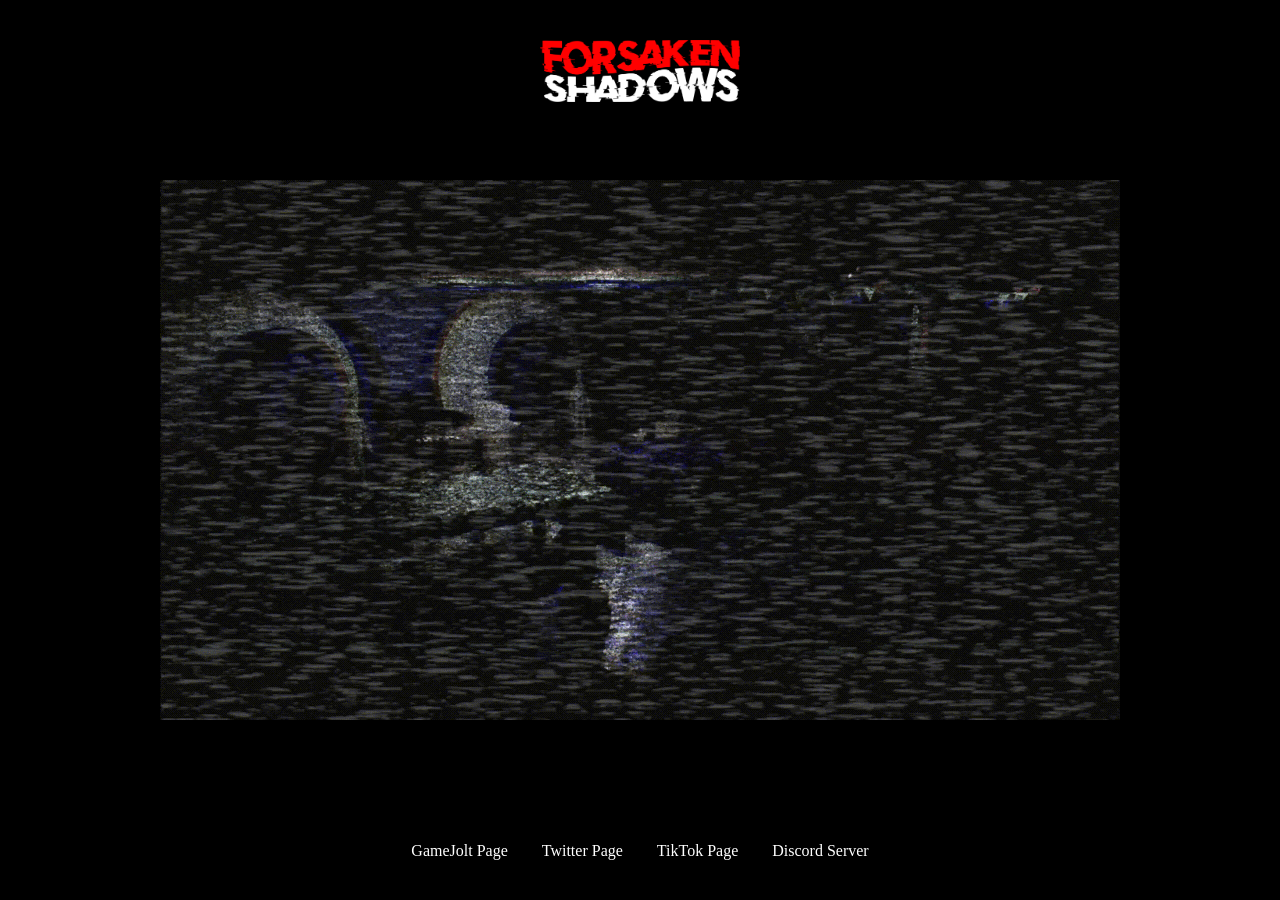
==== index.html @ 53cbecfc "Update index.html" ====
<!DOCTYPE html>
<html>
<head>
    <title>Forsaken Shadows</title>
    <link rel="stylesheet" href="style.css">
    <link rel="icon" type="image/png" href="images/clock.png">

    <meta property="og:title" content="Forsaken Shadows">
    <meta property="og:image" content="https://forsakenshadows.com/images/preview.png">
    <meta property="og:url" content="https://forsakenshadows.com">
    <meta property="og:type" content="website">

    <meta name="twitter:card" content="summary_large_image">
    <meta name="twitter:title" content="Forsaken Shadows">
    <meta name="twitter:image" content="https://forsakenshadows.com/images/preview.png">
</head>

<body>

    <img id="static" src="gifs/static.gif" alt="static">
    
    <a href="/">
        <img id="logo" src="images/forsaken shadows.png" alt="Forsaken Shadows">
    </a>

        <!-- Current Teaser -->
        <img id="main" src="gifs/show stage.gif" alt="show stage">

    <p id="copyright">Five Nights at Freddy’s and all related characters, assets, and trademarks are the property of Scott Cawthon. Forsaken Shadows is a fan-made project that is in no way affiliated with or endorsed by him. Forsaken Shadows is created out of appreciation for the Five Nights at Freddy’s series and is intended for entertainment purposes only.</p>
    
    <footer>
        <a href="https://gamejolt.com/games/ForsakenShadows/565493" target="_blank">GameJolt Page</a>
        <a href="https://x.com/ForsakenShxdows" target="_blank">Twitter Page</a>
        <a href="https://www.tiktok.com/@forsakenshadowsgame" target="_blank">TikTok Page</a>
        <a href="https://discord.gg/SDamJXQstA" target="_blank">Discord Server</a>
    </footer>
    
</body>
</html>
---- style.css ----
body {
    margin: 0;
    background-color: black;

    display: flex;
    flex-direction: column;
    justify-content: center;
    align-items: center;

    height: 100vh;
}

#static {
    position: fixed;
    width: 100%;
    height: 100%;
    z-index: -1;
    opacity: 0;
}

#logo {
    width: 200px;
    height: auto;

    position: fixed;
    top: 40px;
    left: 50%;
    
    transform: translateX(-50%);
    filter: drop-shadow(0px 0px 10px rgba(0, 0, 0, 0.75));
    transition: transform 0.2s;
}

#logo:hover {
    transform: translateX(-50%) scale(1.1);
}


#main {
    max-width: 75vw;
    max-height: 75vh;
}

#copyright {
    position: fixed;
    color: black;
    opacity: 0.25;
    text-align: center;
    bottom: 0px;
    width: 100%;
    height: auto;
    font-size: 12px;
    transition: color 0.2s;

    filter: drop-shadow(0px 0px 10px rgba(0, 0, 0, 0.75));
}

#copyright:hover {
    color: white;
}

footer {
    position: fixed;
    bottom: 40px;
    width: 100%;
    text-align: center;
}

footer a {
    color: white;
    text-decoration: none;
    margin: 0 15px;
    display: inline-block;
    transition: color 0.2s, transform 0.2s;
    
    filter: drop-shadow(0px 0px 10px rgba(0, 0, 0, 0.75));
}

footer a:hover {
    color: red;
    transform: scale(1.1);
}
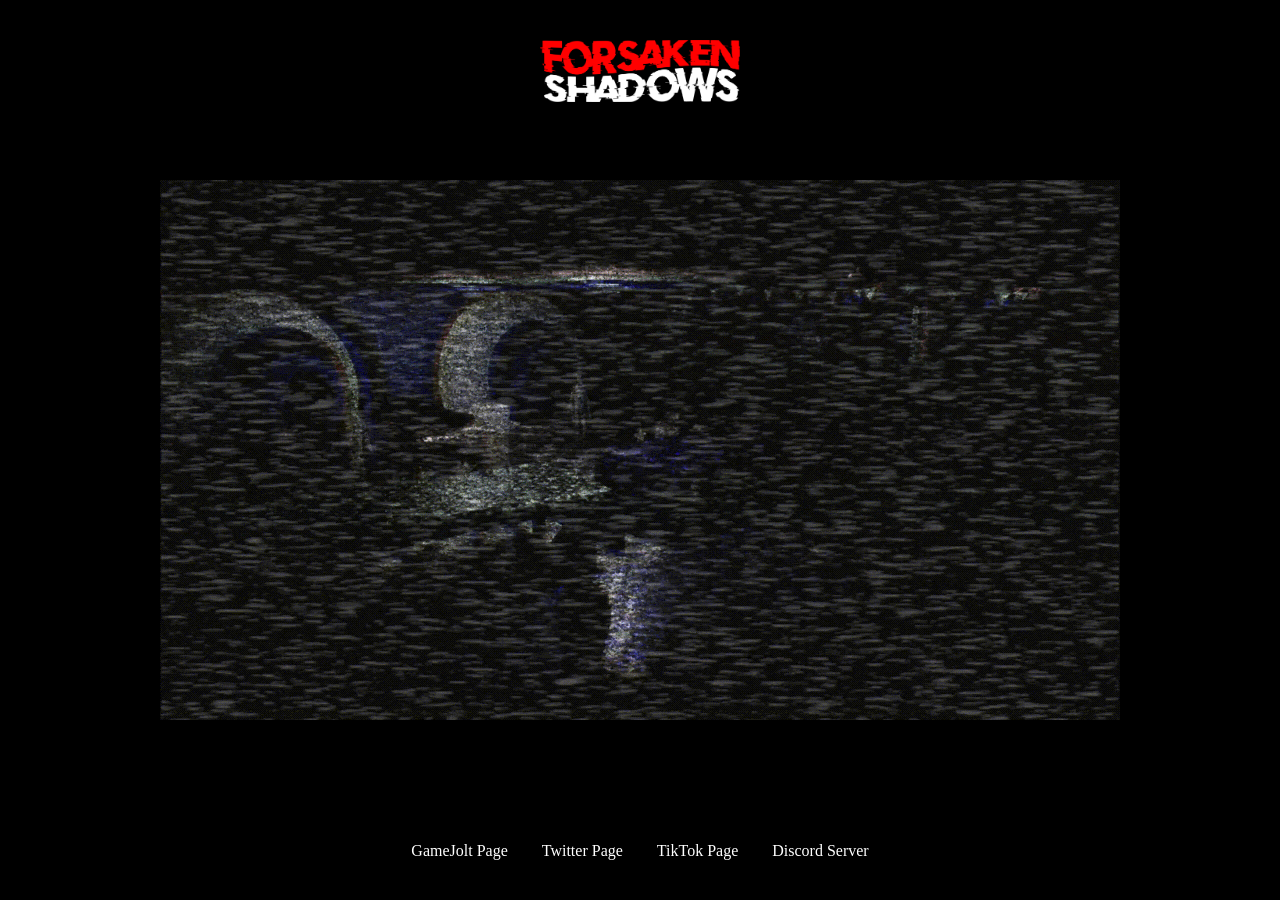
==== commit e1846cc2: "Update index.html" ====
--- a/index.html
+++ b/index.html
@@ -34,6 +34,10 @@
         <a href="https://www.tiktok.com/@forsakenshadowsgame" target="_blank">TikTok Page</a>
         <a href="https://discord.gg/SDamJXQstA" target="_blank">Discord Server</a>
     </footer>
+
+    <audio autoplay loop>
+        <source src="audio/static.mp3" type="audio/mpeg">
+    </audio>
     
 </body>
 </html>
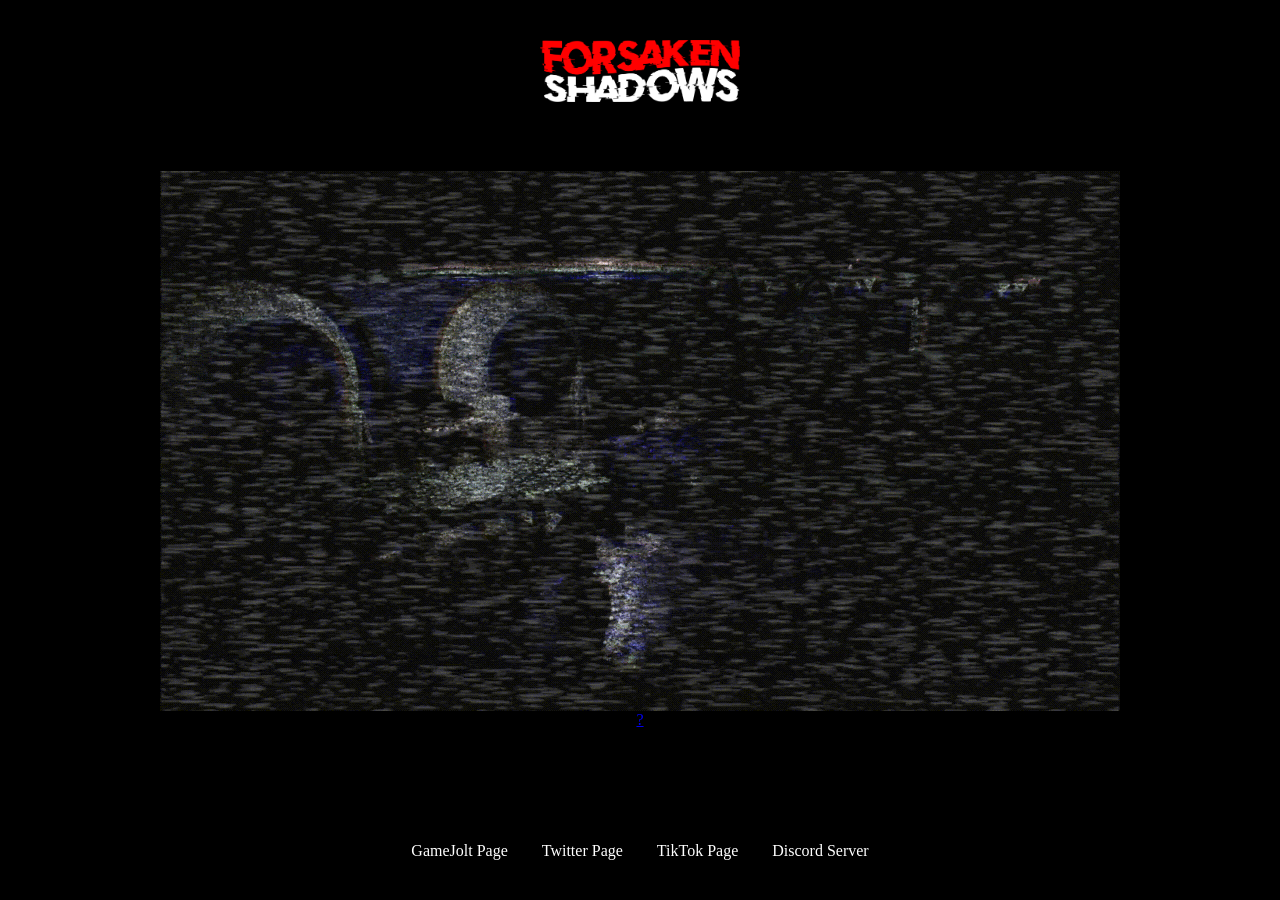
==== commit 1c75a8c4: "Update index.html" ====
--- a/index.html
+++ b/index.html
@@ -16,8 +16,6 @@
 </head>
 
 <body>
-
-    <img id="static" src="gifs/static.gif" alt="static">
     
     <a href="/">
         <img id="logo" src="images/forsaken shadows.png" alt="Forsaken Shadows">
@@ -27,6 +25,7 @@
         <img id="main" src="gifs/show stage.gif" alt="show stage">
 
     <p id="copyright">Five Nights at Freddy’s and all related characters, assets, and trademarks are the property of Scott Cawthon. Forsaken Shadows is a fan-made project that is in no way affiliated with or endorsed by him. Forsaken Shadows is created out of appreciation for the Five Nights at Freddy’s series and is intended for entertainment purposes only.</p>
+    <a id="secret" href="/keypad">?</a>
     
     <footer>
         <a href="https://gamejolt.com/games/ForsakenShadows/565493" target="_blank">GameJolt Page</a>
@@ -34,10 +33,6 @@
         <a href="https://www.tiktok.com/@forsakenshadowsgame" target="_blank">TikTok Page</a>
         <a href="https://discord.gg/SDamJXQstA" target="_blank">Discord Server</a>
     </footer>
-
-    <audio autoplay loop>
-        <source src="audio/static.mp3" type="audio/mpeg">
-    </audio>
     
 </body>
 </html>
--- a/style.css
+++ b/style.css
@@ -8,14 +8,6 @@
     align-items: center;
 
     height: 100vh;
-}
-
-#static {
-    position: fixed;
-    width: 100%;
-    height: 100%;
-    z-index: -1;
-    opacity: 0;
 }
 
 #logo {
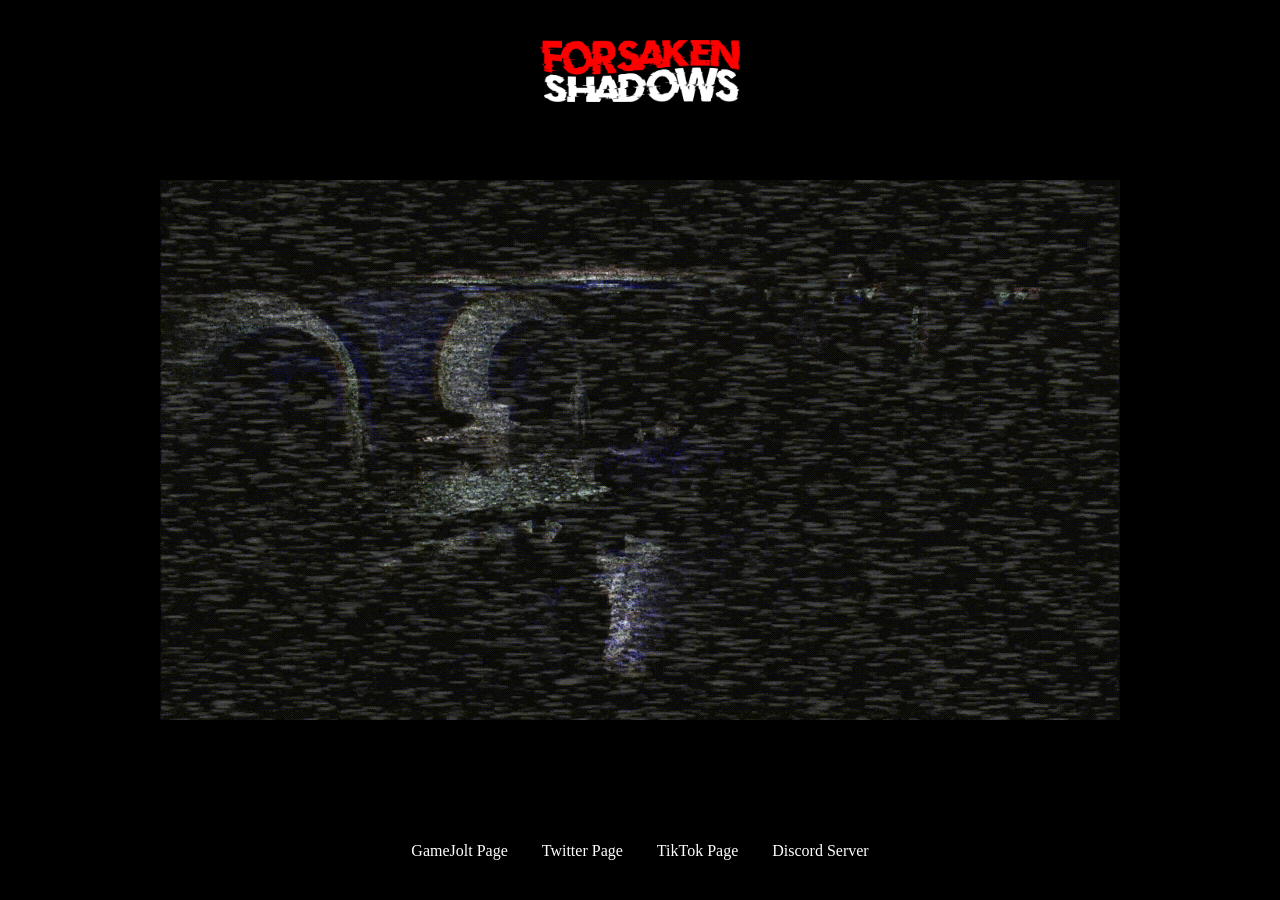
==== commit 632163b8: "Update index.html" ====
--- a/index.html
+++ b/index.html
@@ -25,7 +25,7 @@
         <img id="main" src="gifs/show stage.gif" alt="show stage">
 
     <p id="copyright">Five Nights at Freddy’s and all related characters, assets, and trademarks are the property of Scott Cawthon. Forsaken Shadows is a fan-made project that is in no way affiliated with or endorsed by him. Forsaken Shadows is created out of appreciation for the Five Nights at Freddy’s series and is intended for entertainment purposes only.</p>
-    <a id="secret" href="/keypad">?</a>
+    <a id="secret" href="/keypad/">?</a>
     
     <footer>
         <a href="https://gamejolt.com/games/ForsakenShadows/565493" target="_blank">GameJolt Page</a>
--- a/style.css
+++ b/style.css
@@ -51,6 +51,21 @@
     color: white;
 }
 
+#secret {
+    position: fixed;
+    text-decoration: none;
+    color: black;
+    text-align: center;
+    bottom: 40px;
+    left: 40px;
+    display: inline-block;
+    transition: color 0.2s;
+}
+
+#secret:hover {
+    color: white;    
+}
+
 footer {
     position: fixed;
     bottom: 40px;
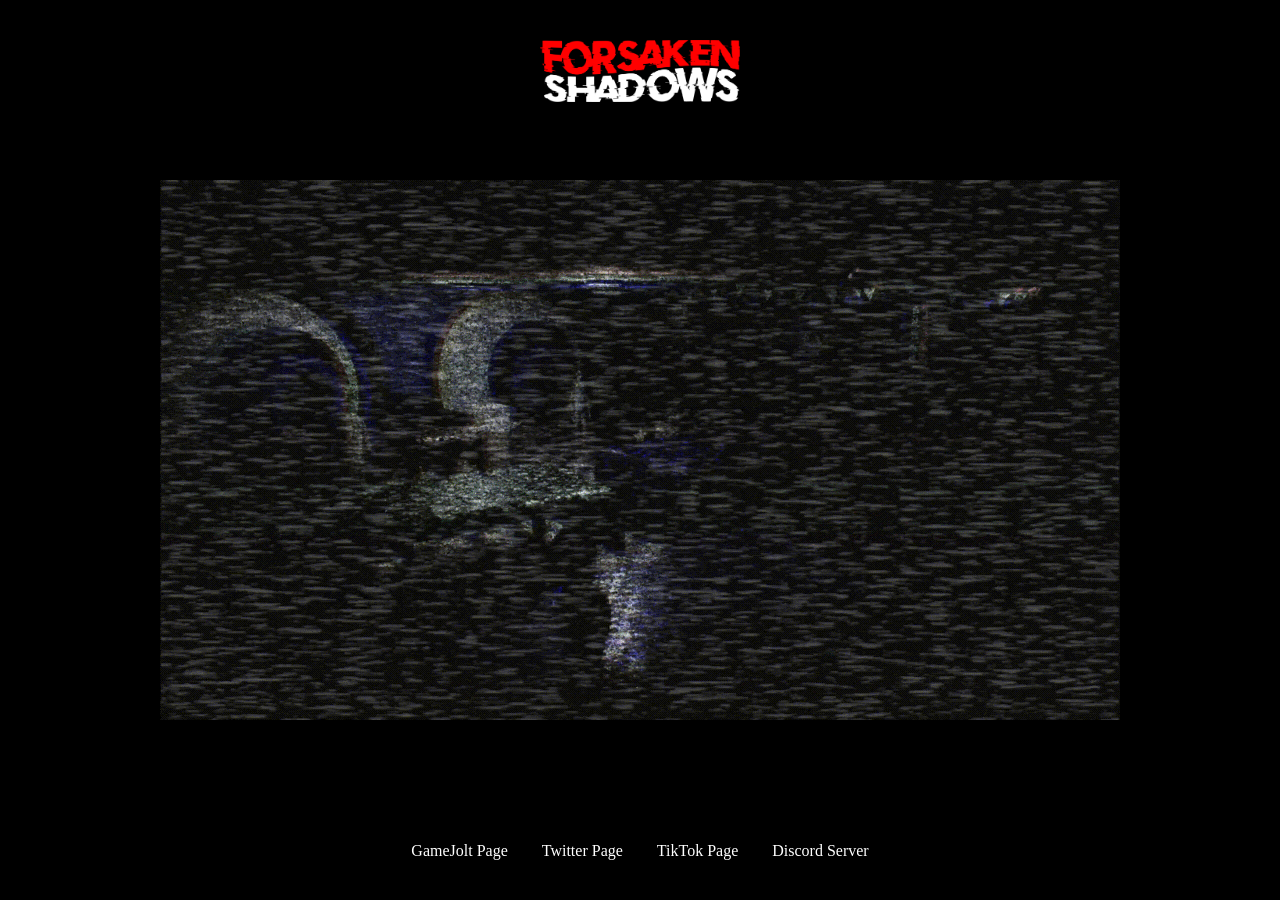
==== commit 8efd7397: "Update index.html" ====
--- a/index.html
+++ b/index.html
@@ -25,7 +25,7 @@
         <img id="main" src="gifs/show stage.gif" alt="show stage">
 
     <p id="copyright">Five Nights at Freddy’s and all related characters, assets, and trademarks are the property of Scott Cawthon. Forsaken Shadows is a fan-made project that is in no way affiliated with or endorsed by him. Forsaken Shadows is created out of appreciation for the Five Nights at Freddy’s series and is intended for entertainment purposes only.</p>
-    <a id="secret" href="/keypad/">?</a>
+    <a id="secret" href="keypad">?</a>
     
     <footer>
         <a href="https://gamejolt.com/games/ForsakenShadows/565493" target="_blank">GameJolt Page</a>
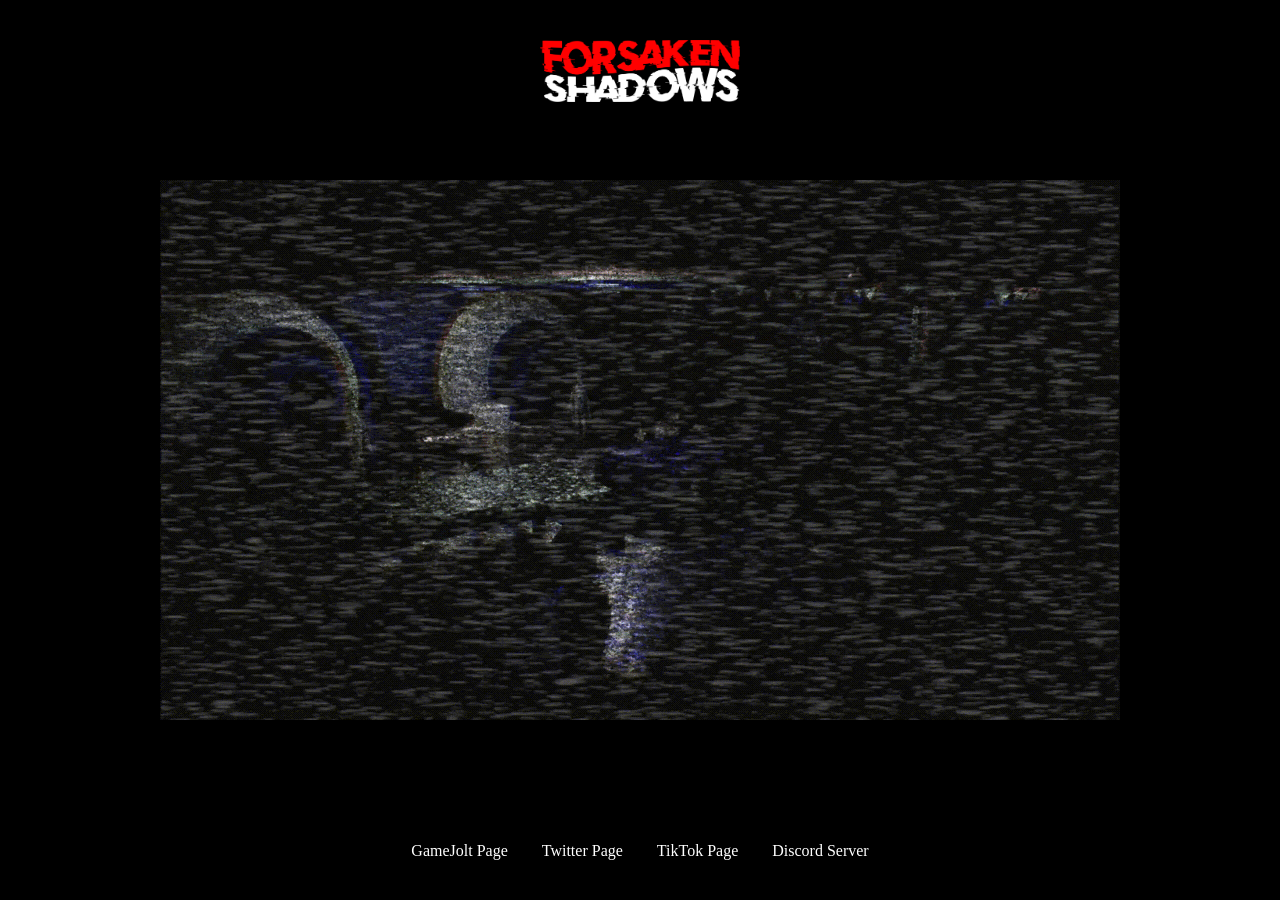
==== commit 4f014c13: "Update index.html" ====
--- a/index.html
+++ b/index.html
@@ -25,7 +25,7 @@
         <img id="main" src="gifs/show stage.gif" alt="show stage">
 
     <p id="copyright">Five Nights at Freddy’s and all related characters, assets, and trademarks are the property of Scott Cawthon. Forsaken Shadows is a fan-made project that is in no way affiliated with or endorsed by him. Forsaken Shadows is created out of appreciation for the Five Nights at Freddy’s series and is intended for entertainment purposes only.</p>
-    <a id="secret" href="keypad">?</a>
+    <a id="secret" href="/keypad">?</a>
     
     <footer>
         <a href="https://gamejolt.com/games/ForsakenShadows/565493" target="_blank">GameJolt Page</a>
